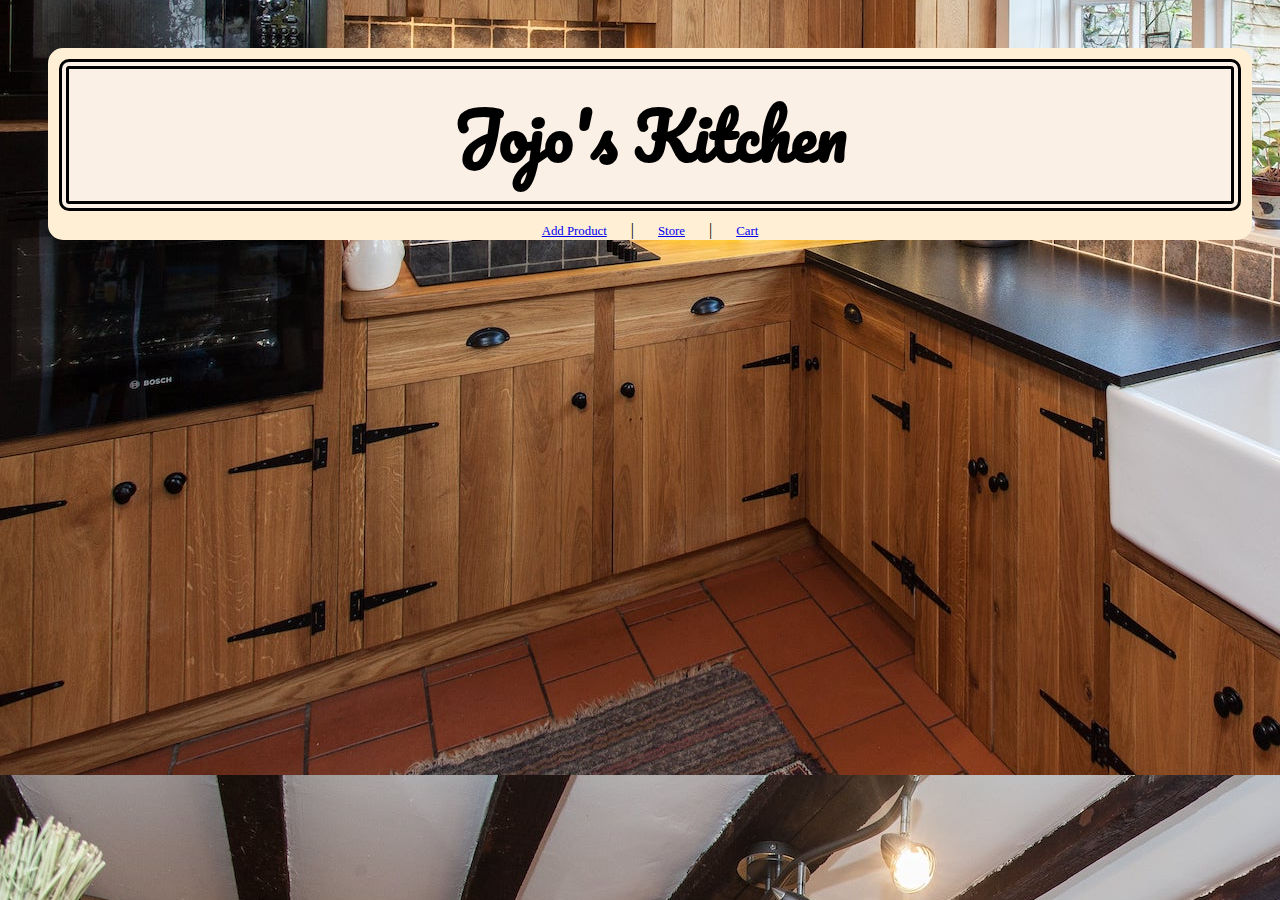
==== admin/index.html @ 17141768 "added nav bar for store, cart, and addadmin/add product pages" ====
<!DOCTYPE html>
<html lang="en">
<head>
    <meta charset="UTF-8">
    <meta http-equiv="X-UA-Compatible" content="IE=edge">
    <meta name="viewport" content="width=device-width, initial-scale=1.0">
    <link rel="stylesheet" href="./styles/reset.css">
    <link rel="stylesheet" href="./styles/style.css">
    <link rel="stylesheet" href="../styles/style.css">
    <link rel="preconnect" href="https://fonts.googleapis.com">
    <link rel="preconnect" href="https://fonts.gstatic.com" crossorigin>
    <link href="https://fonts.googleapis.com/css2?family=Merriweather&family=Pacifico&display=swap" rel="stylesheet">  
    <title>Jojo's Kitchen Admin: Add Product</title>
</head>
<body>
    <header>
        <h1>Jojo's Kitchen</h1>
        <nav>
            <a href="/admin/index.html">Add Product</a> |
            <a href="../index.html">Store</a> |
            <a href="../cart/index.html">Cart</a>
        </nav>
    </header>
    <main>

    </main>
    <footer>

    </footer>
</body>
</html>
---- styles/style.css ----
body {
    background-image: url(../assets/kitchen-img.jpg);
    background-position: 10%;
    text-align: center;
    padding-top: 20px;
    padding-left: 20px;
}

header {
    background-color: papayawhip;
    border-radius: 15px;
    height: min-content;
    min-width: 600px;
    margin: 20px;
    padding: 1px;
}

main {
    font-size: 1rem;
    height: max-content;
    padding: 1px;
}

footer {
    color: linen;
}

h1, h2, footer {
    font-family: 'Pacifico', cursive;
}

p {
    font-family: 'Merriweather', serif;
    font-weight: bold;
    text-align: center;
    padding: 5px;
}

h1 {
    font-size: 4rem;
    background-color: linen;
    border: 10px double black;
    border-radius: 10px;
    margin: 10px;
    padding: 10px;
}

h2 {
    font-size: 2.5rem;
    background-color: linen;
    border: 4px dotted black;
    border-radius: 5px;
    margin: 10px;
}

img {
    width: 220px;
    border: 1px double black;
}

a {
    font-size: 0.8rem;
    margin: 20px;
    border: none;
    text-align: left;
}

.spice-card {
    font-size: 80%;
    background-color: papayawhip;
    width: 260px;
    border: 10px double black;
    border-radius: 10px;
}

.description {
    font-style: italic;
    font-weight: lighter;
}

.hidden {
    display: none;
}

#spice-list {
    display: grid;
    grid-template-columns: repeat(auto-fill, minmax(260px, 1fr));
    grid-gap: 10px;
    margin: 10px;
    font-size: 1rem;
    margin: 20px;
    padding: 1px;
}
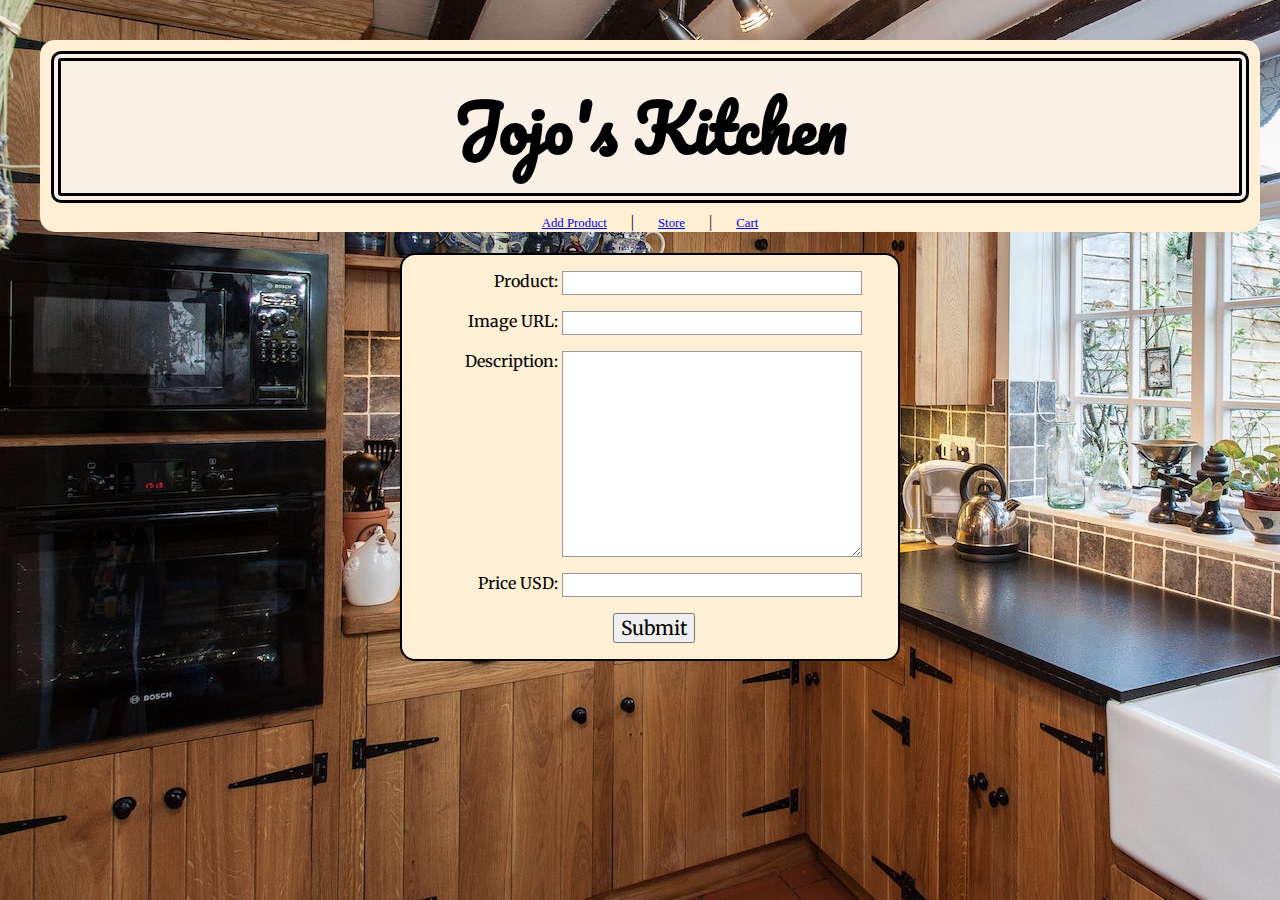
==== commit cf45dc91: "added add product form for admin/index.html" ====
--- a/admin/index.html
+++ b/admin/index.html
@@ -4,9 +4,9 @@
     <meta charset="UTF-8">
     <meta http-equiv="X-UA-Compatible" content="IE=edge">
     <meta name="viewport" content="width=device-width, initial-scale=1.0">
-    <link rel="stylesheet" href="./styles/reset.css">
-    <link rel="stylesheet" href="./styles/style.css">
+    <link rel="stylesheet" href="../styles/reset.css">
     <link rel="stylesheet" href="../styles/style.css">
+    <link rel="stylesheet" href="../styles/add-product.css">
     <link rel="preconnect" href="https://fonts.googleapis.com">
     <link rel="preconnect" href="https://fonts.gstatic.com" crossorigin>
     <link href="https://fonts.googleapis.com/css2?family=Merriweather&family=Pacifico&display=swap" rel="stylesheet">  
@@ -22,6 +22,29 @@
         </nav>
     </header>
     <main>
+        <form id="new-product-form" method="get">
+            <ul>
+                <li>
+                    <label for="product">Product:</label>
+                    <input type="text" id="product">
+                </li>
+                <li>
+                    <label for="img">Image URL:</label>
+                    <input type="url" id="img">
+                </li>
+                <li>
+                    <label for="desc">Description:</label>
+                    <textarea name="desc" id="desc" cols="30" rows="10"></textarea>
+                </li>
+                <li>
+                    <label for="price">Price USD:</label>
+                    <input type="number">
+                </li>
+                <li class="button">
+                    <button type="submit">Submit</button>
+                </li>
+            </ul>
+        </form>
 
     </main>
     <footer>
--- a/styles/add-product.css
+++ b/styles/add-product.css
@@ -0,0 +1,44 @@
+form {
+    margin: 0 auto;
+    width: 500px;
+    padding: 1rem;
+    border: 2px double black;
+    border-radius: 15px;
+    background-color: papayawhip;
+}
+
+ul {
+    list-style: none;
+    padding: 0;
+    margin: 0;
+}
+
+form li + li {
+    margin-top: 1rem;
+}
+
+label {
+    display: inline-block;
+    font-family: 'Merriweather', serif;
+    width: 120px;
+    text-align: right;
+}
+
+input, textarea {
+    font-size: 1rem;
+    font-family: 'Merriweather', serif;
+    width: 300px;
+    box-sizing: border-box;
+    border: 1px solid #999;
+    vertical-align: top;
+}
+
+input:focus, textarea:focus {
+    vertical-align: top;
+}
+
+button {
+    font-family: 'Merriweather', serif;
+    font-size: larger;
+    margin-left: .5rem;
+}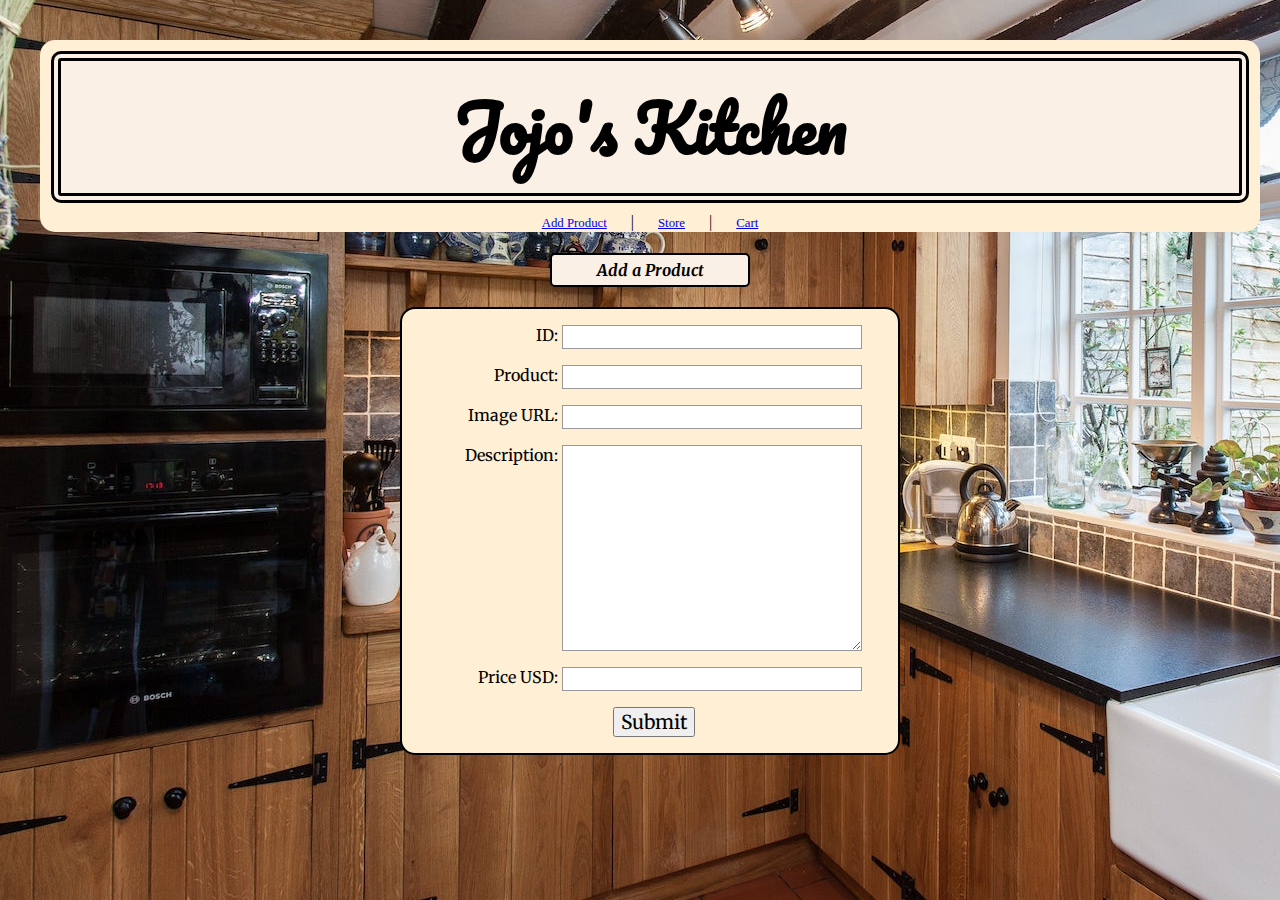
==== commit 3fa721e1: "created initial add-product.js functionality" ====
--- a/admin/index.html
+++ b/admin/index.html
@@ -22,8 +22,13 @@
         </nav>
     </header>
     <main>
+        <p id="new-product-alert">Add a Product</p>
         <form id="new-product-form" method="get">
             <ul>
+                <li>
+                    <label for="id">ID:</label>
+                    <input type="number" id="id">
+                </li>
                 <li>
                     <label for="product">Product:</label>
                     <input type="text" id="product">
--- a/styles/add-product.css
+++ b/styles/add-product.css
@@ -1,5 +1,6 @@
 form {
     margin: 0 auto;
+    margin-top: 20px;
     width: 500px;
     padding: 1rem;
     border: 2px double black;
@@ -41,4 +42,14 @@
     font-family: 'Merriweather', serif;
     font-size: larger;
     margin-left: .5rem;
+}
+
+p {
+    text-align: center;
+    margin: auto;    
+    width: 200px;
+    background: linen;
+    border: 2px solid black;
+    border-radius: 5px;
+    font-style: italic;
 }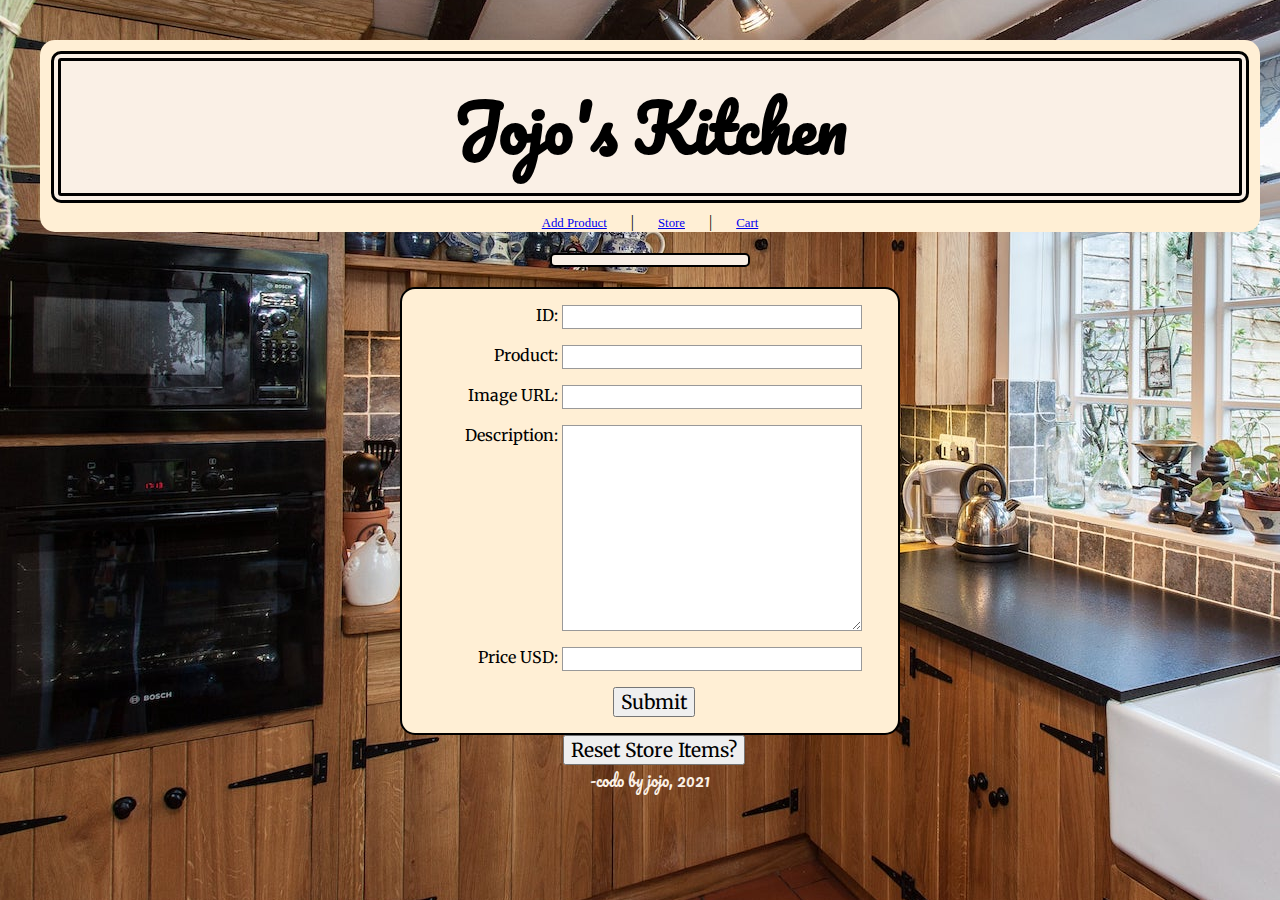
==== commit 4d7d86cb: "fixed form submission failures, added store/cart reset to admin page" ====
--- a/admin/index.html
+++ b/admin/index.html
@@ -22,28 +22,28 @@
         </nav>
     </header>
     <main>
-        <p id="new-product-alert">Add a Product</p>
+        <p id="new-product-alert"></p>
         <form id="new-product-form" method="get">
             <ul>
                 <li>
                     <label for="id">ID:</label>
-                    <input type="number" id="id">
+                    <input type="number" name="id">
                 </li>
                 <li>
                     <label for="product">Product:</label>
-                    <input type="text" id="product">
+                    <input type="text" name="product">
                 </li>
                 <li>
                     <label for="img">Image URL:</label>
-                    <input type="url" id="img">
+                    <input type="url" name="img">
                 </li>
                 <li>
-                    <label for="desc">Description:</label>
-                    <textarea name="desc" id="desc" cols="30" rows="10"></textarea>
+                    <label for="description">Description:</label>
+                    <textarea name="description" cols="30" rows="10"></textarea>
                 </li>
                 <li>
                     <label for="price">Price USD:</label>
-                    <input type="number">
+                    <input type="number" name="price">
                 </li>
                 <li class="button">
                     <button type="submit">Submit</button>
@@ -51,9 +51,12 @@
             </ul>
         </form>
 
+        <button id="clear-store">Reset Store Items?</button>
+
     </main>
     <footer>
-
+        -codo by jojo, 2021
     </footer>
+    <script type="module" src="./add-product.js"></script>
 </body>
 </html>